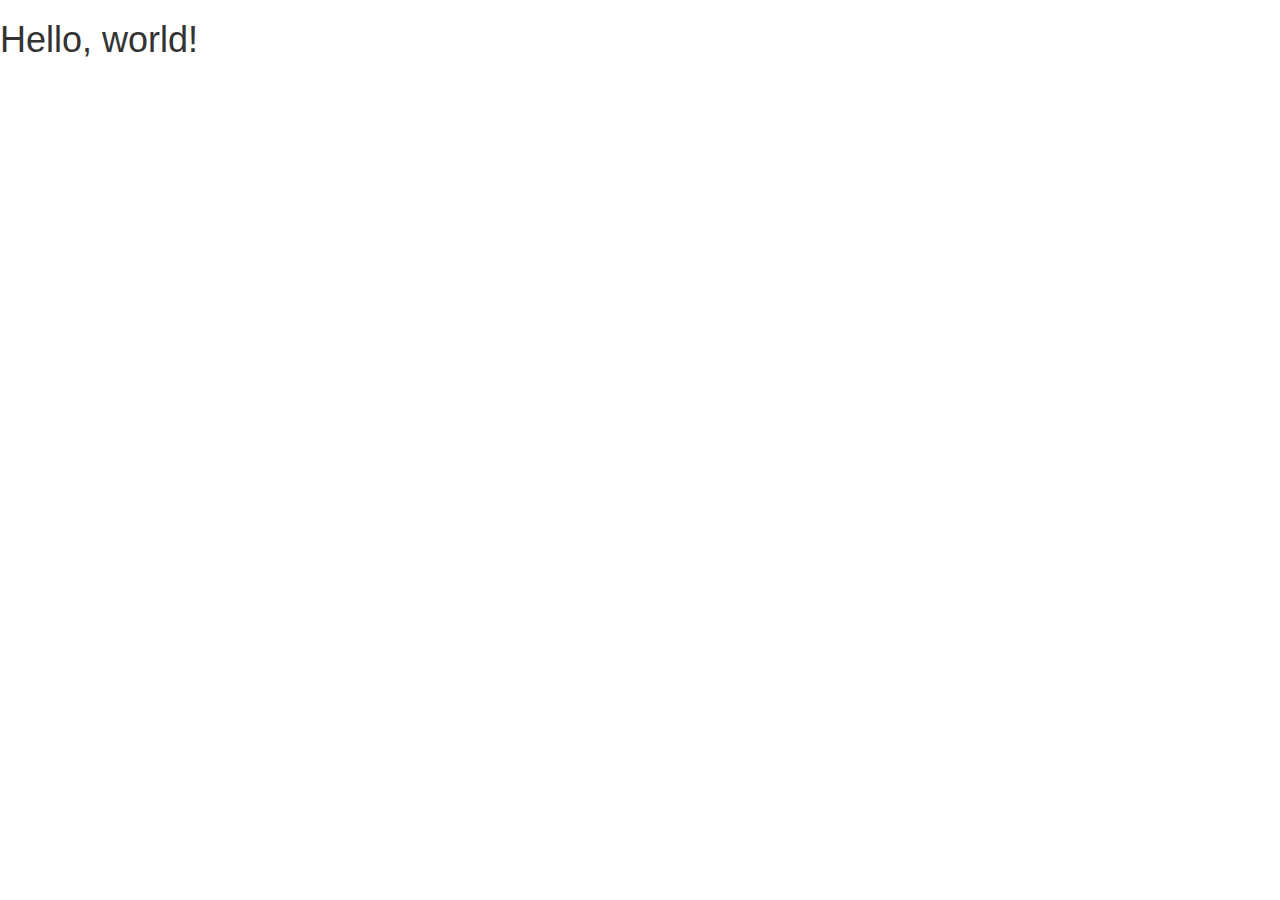
==== index.html @ 3d8aa03c "start bootstrap project" ====
<!DOCTYPE html>
<html lang="en">
  <head>
    <meta charset="utf-8">
    <meta http-equiv="X-UA-Compatible" content="IE=edge">
    <meta name="viewport" content="width=device-width, initial-scale=1">
    <!-- The above 3 meta tags *must* come first in the head; any other head content must come *after* these tags -->
    <title>Bootstrap 101 Template</title>

    <!-- Bootstrap -->
    <link href="css/bootstrap.min.css" rel="stylesheet">

    <!-- HTML5 shim and Respond.js for IE8 support of HTML5 elements and media queries -->
    <!-- WARNING: Respond.js doesn't work if you view the page via file:// -->
    <!--[if lt IE 9]>
      <script src="https://oss.maxcdn.com/html5shiv/3.7.3/html5shiv.min.js"></script>
      <script src="https://oss.maxcdn.com/respond/1.4.2/respond.min.js"></script>
    <![endif]-->
  </head>
  <body>
    <h1>Hello, world!</h1>

    <!-- jQuery (necessary for Bootstrap's JavaScript plugins) -->
    <script src="https://ajax.googleapis.com/ajax/libs/jquery/1.12.4/jquery.min.js"></script>
    <!-- Include all compiled plugins (below), or include individual files as needed -->
    <script src="js/bootstrap.min.js"></script>
  </body>
</html>
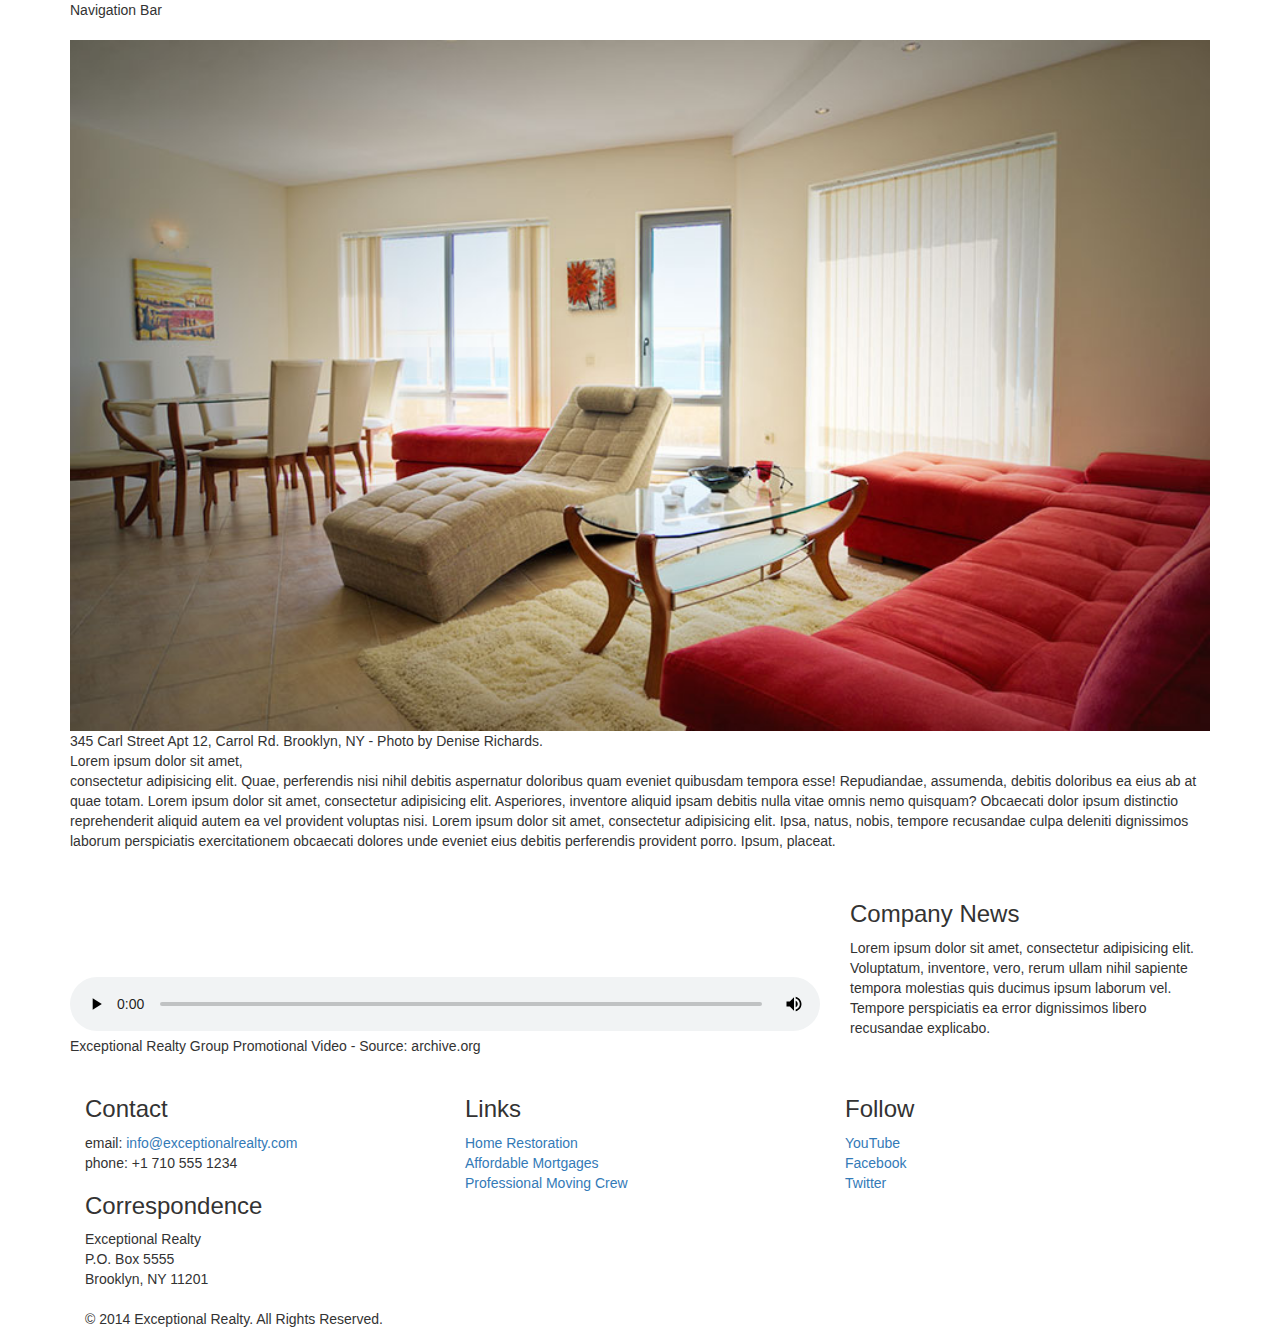
==== commit f18636c5: "finish layout" ====
--- a/index.html
+++ b/index.html
@@ -5,10 +5,11 @@
     <meta http-equiv="X-UA-Compatible" content="IE=edge">
     <meta name="viewport" content="width=device-width, initial-scale=1">
     <!-- The above 3 meta tags *must* come first in the head; any other head content must come *after* these tags -->
-    <title>Bootstrap 101 Template</title>
+    <title>Exceptional Realty Group - Luxury Homes - About</title>
 
     <!-- Bootstrap -->
     <link href="css/bootstrap.min.css" rel="stylesheet">
+    <link rel="stylesheet" href="css/style.css">
 
     <!-- HTML5 shim and Respond.js for IE8 support of HTML5 elements and media queries -->
     <!-- WARNING: Respond.js doesn't work if you view the page via file:// -->
@@ -18,7 +19,80 @@
     <![endif]-->
   </head>
   <body>
-    <h1>Hello, world!</h1>
+    <div class="container">
+      <div class="row">
+        <div class="col-sm-12">
+          Navigation Bar
+        </div>
+      </div>
+
+      <div class="row">
+        <div class="col-sm-12">
+            <figure>
+              <img src="images/intro-pic.jpg" alt="A beautiful living room." title="Welcome to Exceptional Realty Group">
+              <figcaption>345 Carl Street Apt 12, Carrol Rd. Brooklyn, NY - Photo by Denise Richards.</figcaption>
+            </figure>
+
+            <p>Lorem ipsum dolor sit amet,<br> consectetur adipisicing elit. Quae, perferendis nisi nihil debitis aspernatur doloribus quam eveniet quibusdam tempora esse! Repudiandae, assumenda, debitis doloribus ea eius ab at quae totam. Lorem ipsum dolor sit amet, consectetur adipisicing elit. Asperiores, inventore aliquid ipsam debitis nulla vitae omnis nemo quisquam? Obcaecati dolor ipsum distinctio reprehenderit aliquid autem ea vel provident voluptas nisi. Lorem ipsum dolor sit amet, consectetur adipisicing elit. Ipsa, natus, nobis, tempore recusandae culpa deleniti dignissimos laborum perspiciatis exercitationem obcaecati dolores unde eveniet eius debitis perferendis provident porro. Ipsum, placeat.</p>
+        </div>
+      </div>
+
+      <div class="row">
+        <div class="col-sm-8">
+          <figure>
+            <video controls>
+              <source src="videos/real-estate.mp4" type="video/mp4"> 
+              <source src="videos/real-estate.ogv" type="video/ogg">
+              Your browser does not support HTML5 video. <a href="http://browsehappy.com" target="_blank">Please upgrade your browser</a>.
+            </video>
+            <figcaption>Exceptional Realty Group Promotional Video - Source: archive.org</figcaption>
+          </figure>
+        </div>
+        <div class="col-sm-4">
+          <h3>Company News</h3>
+          <p>Lorem ipsum dolor sit amet, consectetur adipisicing elit. Voluptatum, inventore, vero, rerum ullam nihil sapiente tempora molestias quis ducimus ipsum laborum vel. Tempore perspiciatis ea error dignissimos libero recusandae explicabo.</p>
+        </div>
+      </div>
+
+      <div class="ro">
+        <div class="col-sm-4">
+          <h3>Contact</h3>
+          <p>
+            email: <a href="mailto:info@exceptionalrealty.com">info@exceptionalrealty.com</a><br>
+            phone: +1 710 555 1234
+          </p>
+          <h3>Correspondence</h3>
+          <address>
+            Exceptional Realty<br>
+            P.O. Box 5555<br>
+            Brooklyn, NY 11201
+          </address>
+        </div>
+        <div class="col-sm-4">
+          <h3>Links</h3>
+          <p>
+            <a href="#" target="_blank">Home Restoration</a><br>
+            <a href="#" target="_blank">Affordable Mortgages</a><br>
+            <a href="#" target="_blank">Professional Moving Crew</a>
+          </p>
+        </div>
+        <div class="col-sm-4">
+          <h3>Follow</h3>
+          <p>
+            <a href="#" target="_blank">YouTube</a><br>
+            <a href="#" target="_blank">Facebook</a><br>
+            <a href="#" target="_blank">Twitter</a>
+          </p>
+        </div>
+      </div>
+
+      <div class="ro">
+        <div class="col-sm-12">
+          &copy; 2014 Exceptional Realty. All Rights Reserved.
+        </div>
+      </div>
+
+    </div><!--.container-->
 
     <!-- jQuery (necessary for Bootstrap's JavaScript plugins) -->
     <script src="https://ajax.googleapis.com/ajax/libs/jquery/1.12.4/jquery.min.js"></script>
--- a/css/style.css
+++ b/css/style.css
@@ -0,0 +1,11 @@
+/*/////// MEDIA ////////*/
+
+img, video, audio, iframe, table, form {
+  width: 100%; /* IE */
+  max-width: 100%; /* FF, Safari, Chrome */
+}
+
+/*/////// LAYOUT STYLES ////////*/
+.row {
+	margin-bottom: 20px; 
+}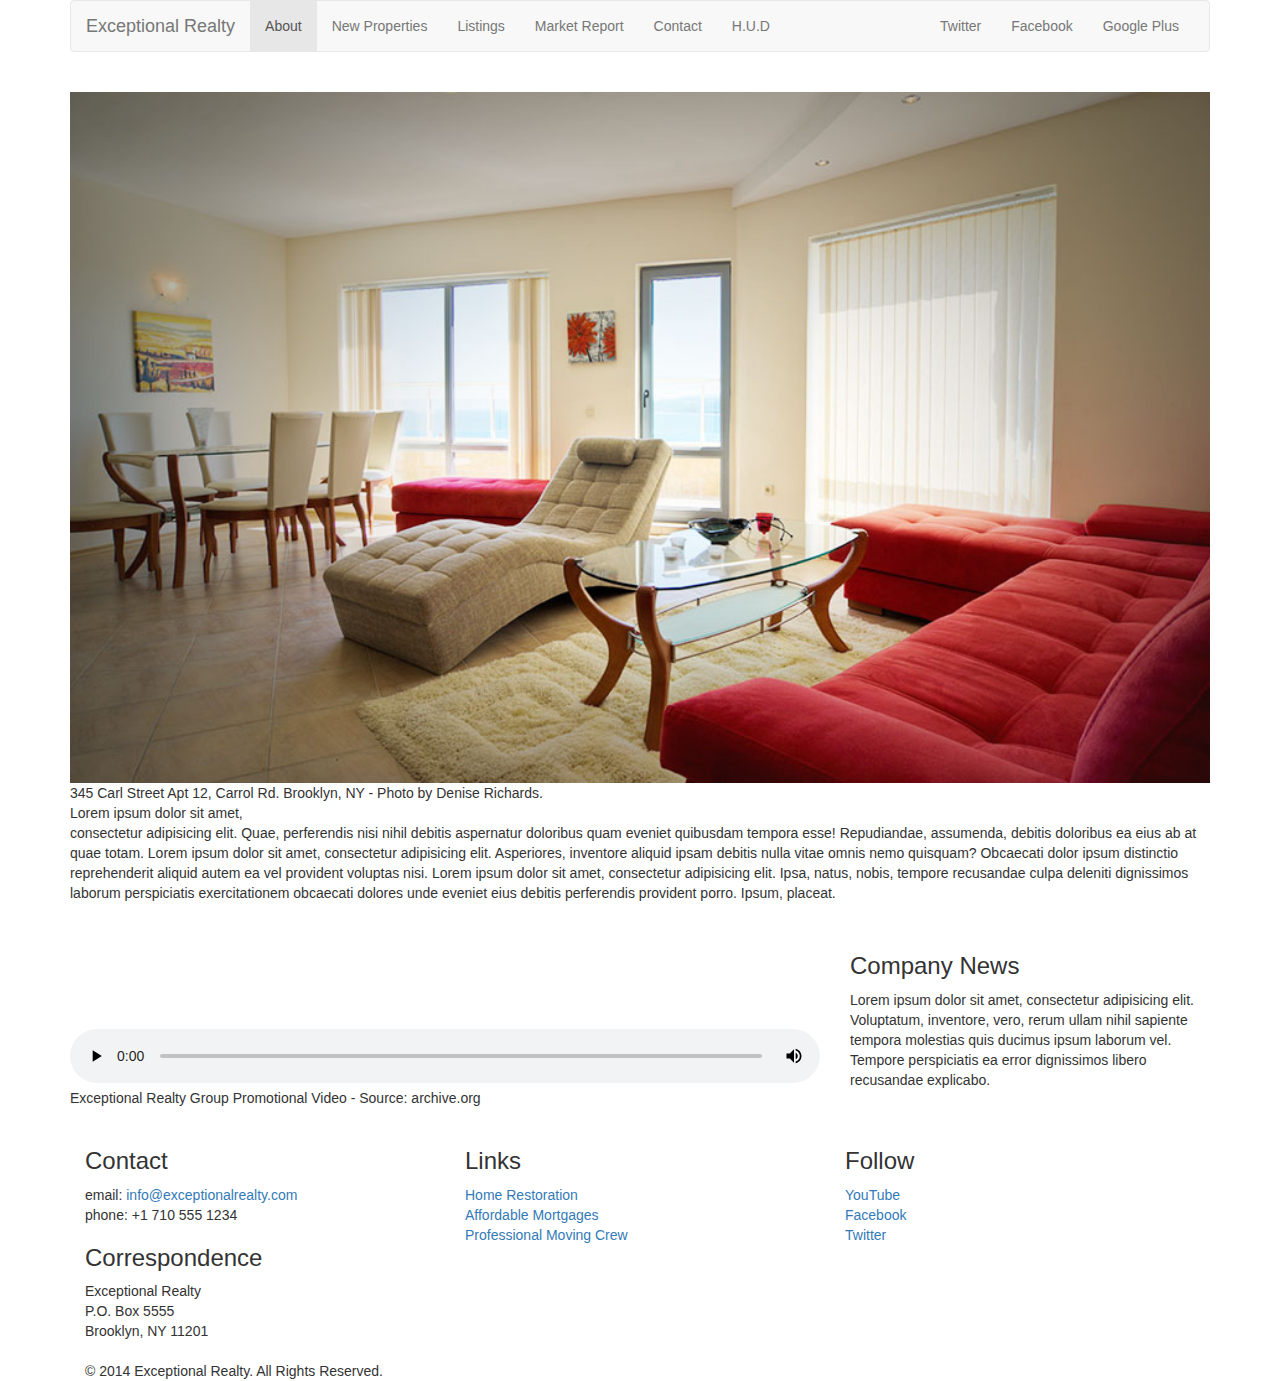
==== commit 26895ac9: "added navbar component" ====
--- a/index.html
+++ b/index.html
@@ -20,9 +20,42 @@
   </head>
   <body>
     <div class="container">
+
       <div class="row">
         <div class="col-sm-12">
-          Navigation Bar
+            <nav class="navbar navbar-default">
+              <div class="container-fluid">
+                <!-- Brand and toggle get grouped for better mobile display -->
+                <div class="navbar-header">
+                  <button type="button" class="navbar-toggle collapsed" data-toggle="collapse" data-target="#bs-example-navbar-collapse-1" aria-expanded="false">
+                    <span class="sr-only">Toggle navigation</span>
+                    <span class="icon-bar"></span>
+                    <span class="icon-bar"></span>
+                    <span class="icon-bar"></span>
+                  </button>
+                  <a class="navbar-brand" href="#">Exceptional Realty</a>
+                </div>
+
+                <!-- Collect the nav links, forms, and other content for toggling -->
+                <div class="collapse navbar-collapse" id="bs-example-navbar-collapse-1">
+                  <!--main nav links-->
+                  <ul class="nav navbar-nav">
+                    <li class="active"><a href="#">About <span class="sr-only">(current)</span></a></li>
+                    <li><a href="#">New Properties</a></li>
+                    <li><a href="#">Listings</a></li>
+                    <li><a href="#">Market Report</a></li>
+                    <li><a href="#">Contact</a></li>
+                    <li><a href="#" target="_blank">H.U.D</a></li>
+                  </ul>
+                  <!-- Social nav links --> 
+                  <ul class="nav navbar-nav navbar-right">
+                    <li><a class="twit" href="#" title="Twitter">Twitter</a></li>
+                    <li><a class="fbook" href="#" title="Facebook">Facebook</a></li>
+                    <li><a class="gplus" href="#" title="Google Plus">Google Plus</a></li>
+                  </ul>
+                </div><!-- /.navbar-collapse -->
+              </div><!-- /.container-fluid -->
+            </nav>
         </div>
       </div>
 
